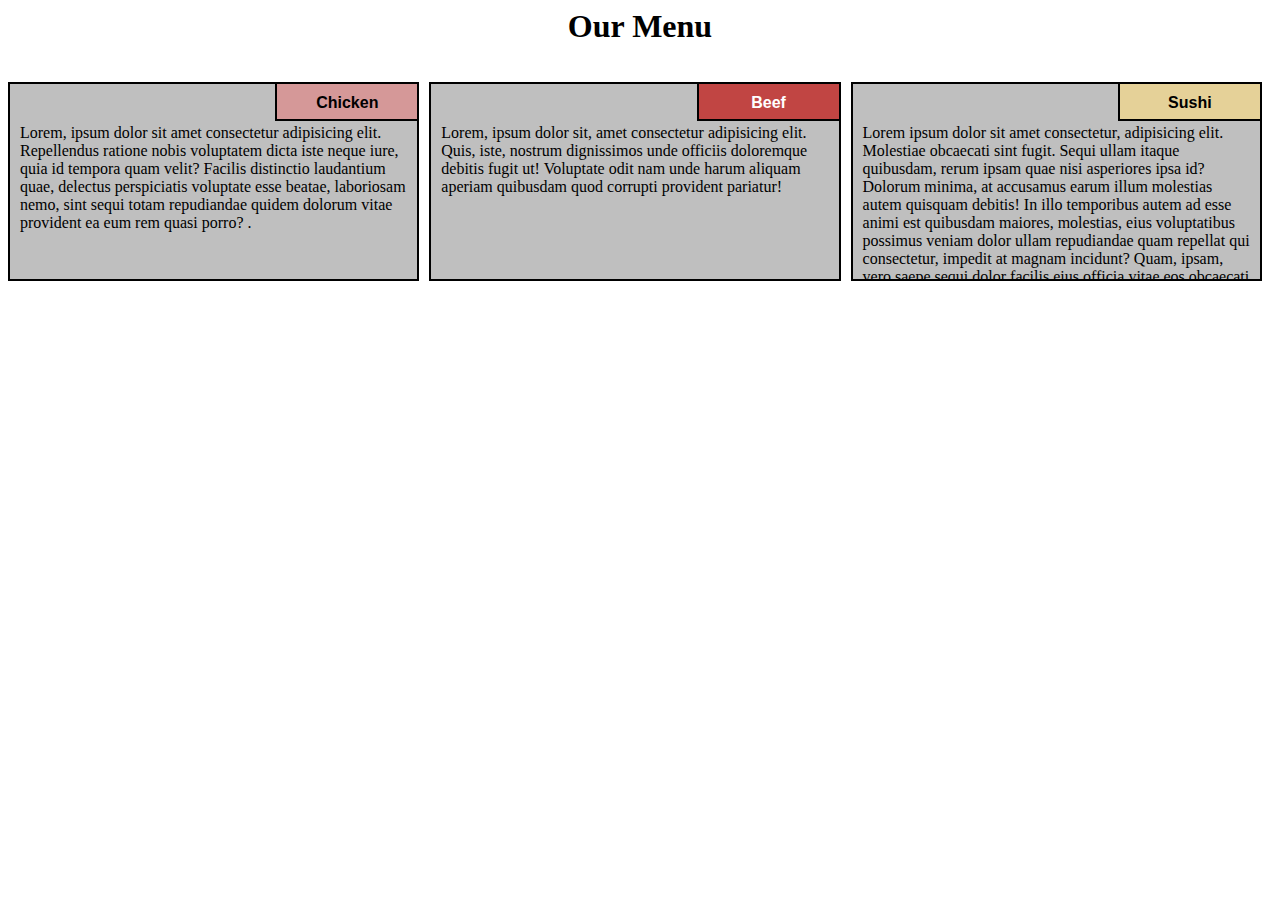
==== module2solution.css/mod 2 solution.html @ d6bed63d "test solutions" ====
<html lang="en">
<head>
	<meta charset="UTF-8">
	<meta name="viewport" content="width=device-width, initial-scale=1.0">
	 <link rel="stylesheet" href="module2-solution.css">
	<title>Responsive Layout</title>


</head>
<body>
	<div class="row">
	<h1>Our Menu</h1>
  <div class="col-lg-4 col-md-6 col-sm-12" id="container">
    <p>Lorem, ipsum dolor sit amet consectetur adipisicing elit. Repellendus ratione nobis voluptatem dicta iste neque iure, quia id tempora quam velit? Facilis distinctio laudantium quae, delectus perspiciatis voluptate esse beatae, laboriosam nemo, sint sequi totam repudiandae quidem dolorum vitae provident ea eum rem quasi porro? .</p>
  	<p id="p1">Chicken</p>

  	</div>

  

  <div class="col-lg-4 col-md-6 col-sm-12" id="container"><p>Lorem, ipsum dolor sit, amet consectetur adipisicing elit. Quis, iste, nostrum dignissimos unde officiis doloremque debitis fugit ut! Voluptate odit nam unde harum aliquam aperiam quibusdam quod corrupti provident pariatur!</p>

  	<p id="p2">Beef</p>

  </div>

  <div class="col-lg-4 col-md-12 col-sm-12" id="container"><p>Lorem ipsum dolor sit amet consectetur, adipisicing elit. Molestiae obcaecati sint fugit. Sequi ullam itaque quibusdam, rerum ipsam quae nisi asperiores ipsa id? Dolorum minima, at accusamus earum illum molestias autem quisquam debitis! In illo temporibus autem ad esse animi est quibusdam maiores, molestias, eius voluptatibus possimus veniam dolor ullam repudiandae quam repellat qui consectetur, impedit at magnam incidunt? Quam, ipsam, vero saepe sequi dolor facilis eius officia vitae eos obcaecati aperiam? Voluptatem et sequi quam. Beatae nisi vero, doloremque amet eligendi laudantium consectetur mollitia dolorum doloribus accusamus et maiores necessitatibus, culpa aliquid corporis aperiam! Excepturi aspernatur quas quod non!.</p>

  	<p  id="p3">Sushi</p>

  </div>

	</div>	

</body>
</html>
---- module2solution.css/module2-solution.css ----
<style>
	*{
  box-sizing: border-box;
}

h1{
  text-align: center;
}

p {
  background-color: #bfbfbf;
  border: 2px solid black;
  height: 150px;
  margin-right: 10px;
  padding: 40px 10px 5px 10px;
  overflow: hidden;
}


#container {
  position: relative;
  
}

#p1 {
  background-color: #D59898;
  position: absolute;
  top: 0;
  right: 0;
  font-weight: bold;
  height: 15px;
  width: 120px;
  padding: 10px;
  text-align: center;
  font-family: Arial, Helvetica, sans-serif;

}
#p2 {
  background-color:#C14543 ;
  color: white;
  position: absolute;
  top: 0;
  right: 0;
  font-weight: bold;
  height: 15px;
  width: 120px;
  padding: 10px;
  text-align: center;
  font-family: Arial, Helvetica, sans-serif;

}
#p3 {
 background-color: #E5D198;
  position: absolute;
  top: 0;
  right: 0;
  font-weight: bold;
  height: 15px;
  width: 120px;
  padding: 10px;
  text-align: center;
  font-family: Arial, Helvetica, sans-serif;

}


.row {
  width: 100%;

}


/********** Large devices only **********/
@media (min-width: 992px) {
  .col-lg-1, .col-lg-2, .col-lg-3, .col-lg-4, .col-lg-5, .col-lg-6, .col-lg-7, .col-lg-8, .col-lg-9, .col-lg-10, .col-lg-11, .col-lg-12 {
    float: left;
  }
  .col-lg-1 {
    width: 8.33%;
  }
  .col-lg-2 {
    width: 16.66%;
  }
  .col-lg-3 {
    width: 25%;
  }
  .col-lg-4 {
    width: 33.33%;
  
  }
  .col-lg-5 {
    width: 41.66%;
  }
  .col-lg-6 {
    width: 50%;
  }
  .col-lg-7 {
    width: 58.33%;
  }
  .col-lg-8 {
    width: 66.66%;
  }
  .col-lg-9 {
    width: 74.99%;
  }
  .col-lg-10 {
    width: 83.33%;
  }
  .col-lg-11 {
    width: 91.66%;
  }
  .col-lg-12 {
    width: 100%;
  }

  
}

/********** Medium devices only **********/
@media (min-width: 768px) and (max-width: 991px) {
  .col-md-1, .col-md-2, .col-md-3, .col-md-4, .col-md-5, .col-md-6, .col-md-7, .col-md-8, .col-md-9, .col-md-10, .col-md-11, .col-md-12 {
    float: left;
   
  }
  .col-md-1 {
    width: 8.33%;
  }
  .col-md-2 {
    width: 16.66%;
  }
  .col-md-3 {
    width: 25%;
  }
  .col-md-4 {
    width: 33.33%;
  }
  .col-md-5 {
    width: 41.66%;
  }
  .col-md-6 {
    width: 50%;
  }
  .col-md-7 {
    width: 58.33%;
  }
  .col-md-8 {
    width: 66.66%;
  }
  .col-md-9 {
    width: 74.99%;
  }
  .col-md-10 {
    width: 83.33%;
  }
  .col-md-11 {
    width: 91.66%;
  }
  .col-md-12 {
    width: 100%;
  }
}

/********** Mobile only **********/
@media (max-width: 767px) {
  .col-sm-1, .col-sm-2, .col-sm-3, .col-sm-4, .col-sm-5, .col-sm-6, .col-sm-7, .col-sm-8, .col-sm-9, .col-sm-10, .col-sm-11, .col-sm-12 {
    float: left;
  }
  .col-sm-1 {
    width: 8.33%;
  }
  .col-sm-2 {
    width: 16.66%;
  }
  .col-sm-3 {
    width: 25%;
  }
  .col-sm-4 {
    width: 33.33%;
  
  }
  .col-sm-5 {
    width: 41.66%;
  }
  .col-sm-6 {
    width: 50%;
  }
  .col-sm-7 {
    width: 58.33%;
  }
  .col-sm-8 {
    width: 66.66%;
  }
  .col-sm-9 {
    width: 74.99%;
  }
  .col-sm-10 {
    width: 83.33%;
  }
  .col-sm-11 {
    width: 91.66%;
  }
  .col-sm-12 {
    width: 100%;
  }

  
}
</style>
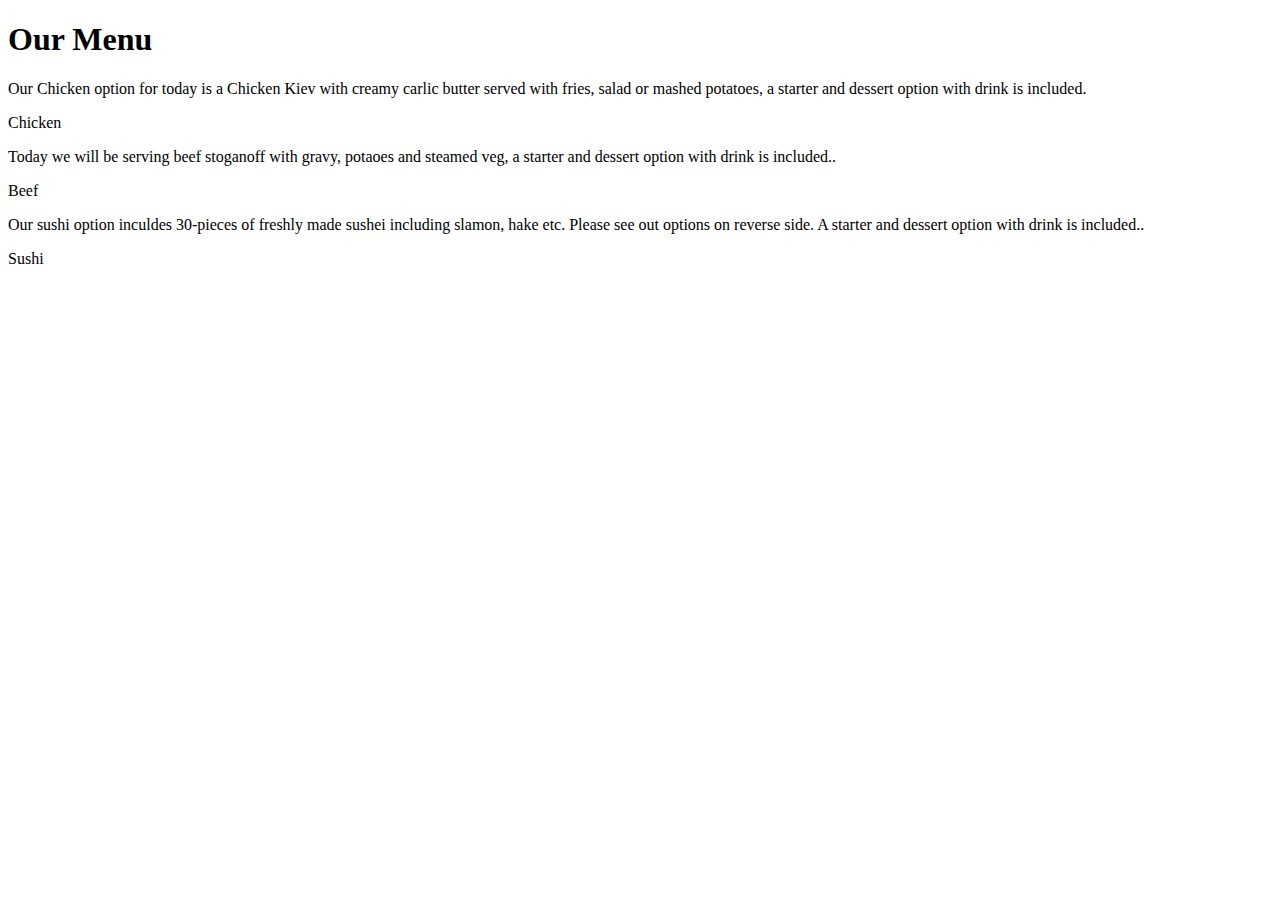
==== commit ac103d4c: "Update mod 2 solution.html" ====
--- a/module2solution.css/mod 2 solution.html
+++ b/module2solution.css/mod 2 solution.html
@@ -1,9 +1,10 @@
-<html lang="en">
+<!doctype html>
+	<html lang="en">
 <head>
 	<meta charset="UTF-8">
 	<meta name="viewport" content="width=device-width, initial-scale=1.0">
 	 <link rel="stylesheet" href="module2-solution.css">
-	<title>Responsive Layout</title>
+	<title>Our Menu</title>
 
 
 </head>
@@ -11,26 +12,22 @@
 	<div class="row">
 	<h1>Our Menu</h1>
   <div class="col-lg-4 col-md-6 col-sm-12" id="container">
-    <p>Lorem, ipsum dolor sit amet consectetur adipisicing elit. Repellendus ratione nobis voluptatem dicta iste neque iure, quia id tempora quam velit? Facilis distinctio laudantium quae, delectus perspiciatis voluptate esse beatae, laboriosam nemo, sint sequi totam repudiandae quidem dolorum vitae provident ea eum rem quasi porro? .</p>
+    <p>Our Chicken option for today is a Chicken Kiev with creamy carlic butter served with fries, salad or mashed potatoes, a starter and dessert option with drink is included. </p>
   	<p id="p1">Chicken</p>
 
   	</div>
 
   
 
-  <div class="col-lg-4 col-md-6 col-sm-12" id="container"><p>Lorem, ipsum dolor sit, amet consectetur adipisicing elit. Quis, iste, nostrum dignissimos unde officiis doloremque debitis fugit ut! Voluptate odit nam unde harum aliquam aperiam quibusdam quod corrupti provident pariatur!</p>
+  <div class="col-lg-4 col-md-6 col-sm-12" id="container"><p>Today we will be serving beef stoganoff with gravy, potaoes and steamed veg, a starter and dessert option with drink is included..</p><p id="p2">Beef</p>
+</div>
 
-  	<p id="p2">Beef</p>
-
-  </div>
-
-  <div class="col-lg-4 col-md-12 col-sm-12" id="container"><p>Lorem ipsum dolor sit amet consectetur, adipisicing elit. Molestiae obcaecati sint fugit. Sequi ullam itaque quibusdam, rerum ipsam quae nisi asperiores ipsa id? Dolorum minima, at accusamus earum illum molestias autem quisquam debitis! In illo temporibus autem ad esse animi est quibusdam maiores, molestias, eius voluptatibus possimus veniam dolor ullam repudiandae quam repellat qui consectetur, impedit at magnam incidunt? Quam, ipsam, vero saepe sequi dolor facilis eius officia vitae eos obcaecati aperiam? Voluptatem et sequi quam. Beatae nisi vero, doloremque amet eligendi laudantium consectetur mollitia dolorum doloribus accusamus et maiores necessitatibus, culpa aliquid corporis aperiam! Excepturi aspernatur quas quod non!.</p>
-
-  	<p  id="p3">Sushi</p>
-
-  </div>
+  <div class="col-lg-4 col-md-12 col-sm-12" id="container"><p>Our sushi option inculdes 30-pieces of freshly made  sushei including slamon, hake etc. Please see out options on reverse side. A starter and dessert option with drink is included..</p><p id="p3">Sushi</p>
+</div>
 
 	</div>	
 
+
+
 </body>
-</html>+</html>
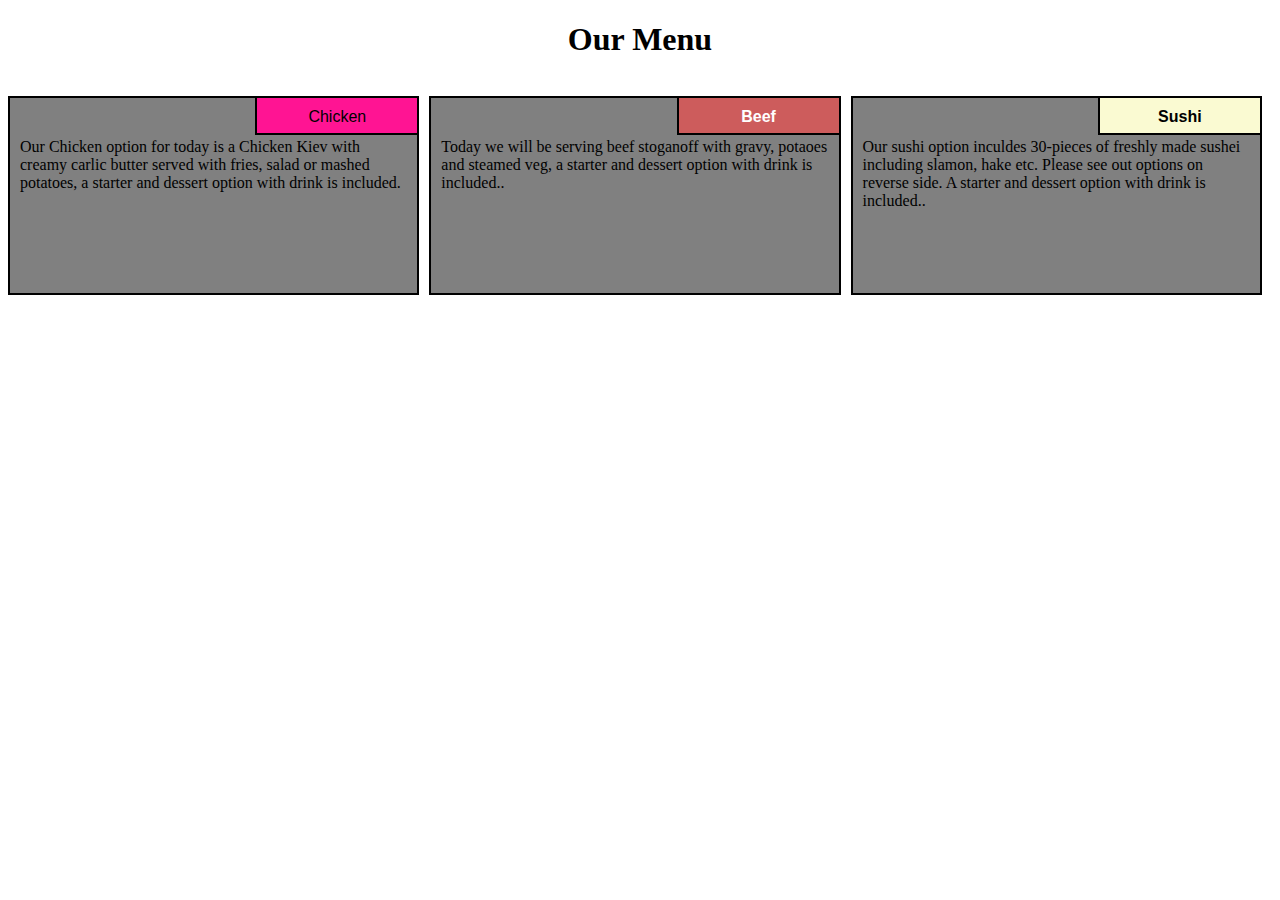
==== commit fc119fda: "my test solutions" ====
--- a/module2solution.css/mod 2 solution.html
+++ b/module2solution.css/mod 2 solution.html
@@ -30,4 +30,4 @@
 
 
 </body>
-</html>
+</html>--- a/module2solution.css/module2-solution.css
+++ b/module2solution.css/module2-solution.css
@@ -0,0 +1,217 @@
+<style>
+
+	*{
+  box-sizing: border-box;
+}
+
+h1{
+  text-align: center;
+}
+
+#container {
+  position: relative;
+  
+}
+
+.row {
+  width: 100%;
+
+}
+
+p {
+  background-color: gray;
+  border: 2px solid black;
+  height: 150px;
+  margin-right: 10px;
+  padding: 40px 10px 5px 10px;
+  overflow: hidden;
+}
+
+
+
+#p1 {
+  background-color: deeppink;
+  color: solid black;
+  border-width: 2px;
+  border-color: solid black;
+  position: absolute;
+  height: 15px;
+  width: 140px;
+  top: 0;
+  right: 0;
+  padding: 10px;
+  text-align: center;
+  font-family: Helvetica;
+
+}
+#p2 {
+  background-color:indianred ;
+  color: white;
+  border-width: 2px;
+  border-color: solid black;
+  position: absolute;
+  top: 0;
+  right: 0;
+  font-weight: bold;
+  height: 15px;
+  width: 140px;
+  padding: 10px;
+  text-align: center;
+  font-family: Helvetica;
+
+}
+#p3 {
+ background-color: lightgoldenrodyellow;
+ color: black;
+ border-width: 2px;
+  border-color: black;
+  position: absolute;
+  top: 0;
+  right: 0;
+  font-weight: bold;
+  height: 15px;
+  width: 140px;
+  padding: 10px;
+  text-align: center;
+  font-family: Helvetica;
+}
+
+
+
+/********** Large devices only **********/
+@media (min-width: 992px) {
+  .col-lg-1, .col-lg-2, .col-lg-3, .col-lg-4, .col-lg-5, .col-lg-6, .col-lg-7, .col-lg-8, .col-lg-9, .col-lg-10, .col-lg-11, .col-lg-12 {
+    float: left;
+  }
+  .col-lg-1 {
+    width: 8.33%;
+  }
+  .col-lg-2 {
+    width: 16.66%;
+  }
+  .col-lg-3 {
+    width: 25%;
+  }
+  .col-lg-4 {
+    width: 33.33%;
+  
+  }
+  .col-lg-5 {
+    width: 41.66%;
+  }
+  .col-lg-6 {
+    width: 50%;
+  }
+  .col-lg-7 {
+    width: 58.33%;
+  }
+  .col-lg-8 {
+    width: 66.66%;
+  }
+  .col-lg-9 {
+    width: 74.99%;
+  }
+  .col-lg-10 {
+    width: 83.33%;
+  }
+  .col-lg-11 {
+    width: 91.66%;
+  }
+  .col-lg-12 {
+    width: 100%;
+  }
+
+  
+}
+
+/********** Medium devices only **********/
+@media (min-width: 768px) and (max-width: 991px) {
+  .col-md-1, .col-md-2, .col-md-3, .col-md-4, .col-md-5, .col-md-6, .col-md-7, .col-md-8, .col-md-9, .col-md-10, .col-md-11, .col-md-12 {
+    float: left;
+   
+  }
+  .col-md-1 {
+    width: 8.33%;
+  }
+  .col-md-2 {
+    width: 16.66%;
+  }
+  .col-md-3 {
+    width: 25%;
+  }
+  .col-md-4 {
+    width: 33.33%;
+  }
+  .col-md-5 {
+    width: 41.66%;
+  }
+  .col-md-6 {
+    width: 50%;
+  }
+  .col-md-7 {
+    width: 58.33%;
+  }
+  .col-md-8 {
+    width: 66.66%;
+  }
+  .col-md-9 {
+    width: 74.99%;
+  }
+  .col-md-10 {
+    width: 83.33%;
+  }
+  .col-md-11 {
+    width: 91.66%;
+  }
+  .col-md-12 {
+    width: 100%;
+  }
+}
+
+/********** Mobile only **********/
+@media (max-width: 767px) {
+  .col-sm-1, .col-sm-2, .col-sm-3, .col-sm-4, .col-sm-5, .col-sm-6, .col-sm-7, .col-sm-8, .col-sm-9, .col-sm-10, .col-sm-11, .col-sm-12 {
+    float: left;
+  }
+  .col-sm-1 {
+    width: 8.33%;
+  }
+  .col-sm-2 {
+    width: 16.66%;
+  }
+  .col-sm-3 {
+    width: 25%;
+  }
+  .col-sm-4 {
+    width: 33.33%;
+  
+  }
+  .col-sm-5 {
+    width: 41.66%;
+  }
+  .col-sm-6 {
+    width: 50%;
+  }
+  .col-sm-7 {
+    width: 58.33%;
+  }
+  .col-sm-8 {
+    width: 66.66%;
+  }
+  .col-sm-9 {
+    width: 74.99%;
+  }
+  .col-sm-10 {
+    width: 83.33%;
+  }
+  .col-sm-11 {
+    width: 91.66%;
+  }
+  .col-sm-12 {
+    width: 100%;
+  }
+
+  
+}
+
+</style>
